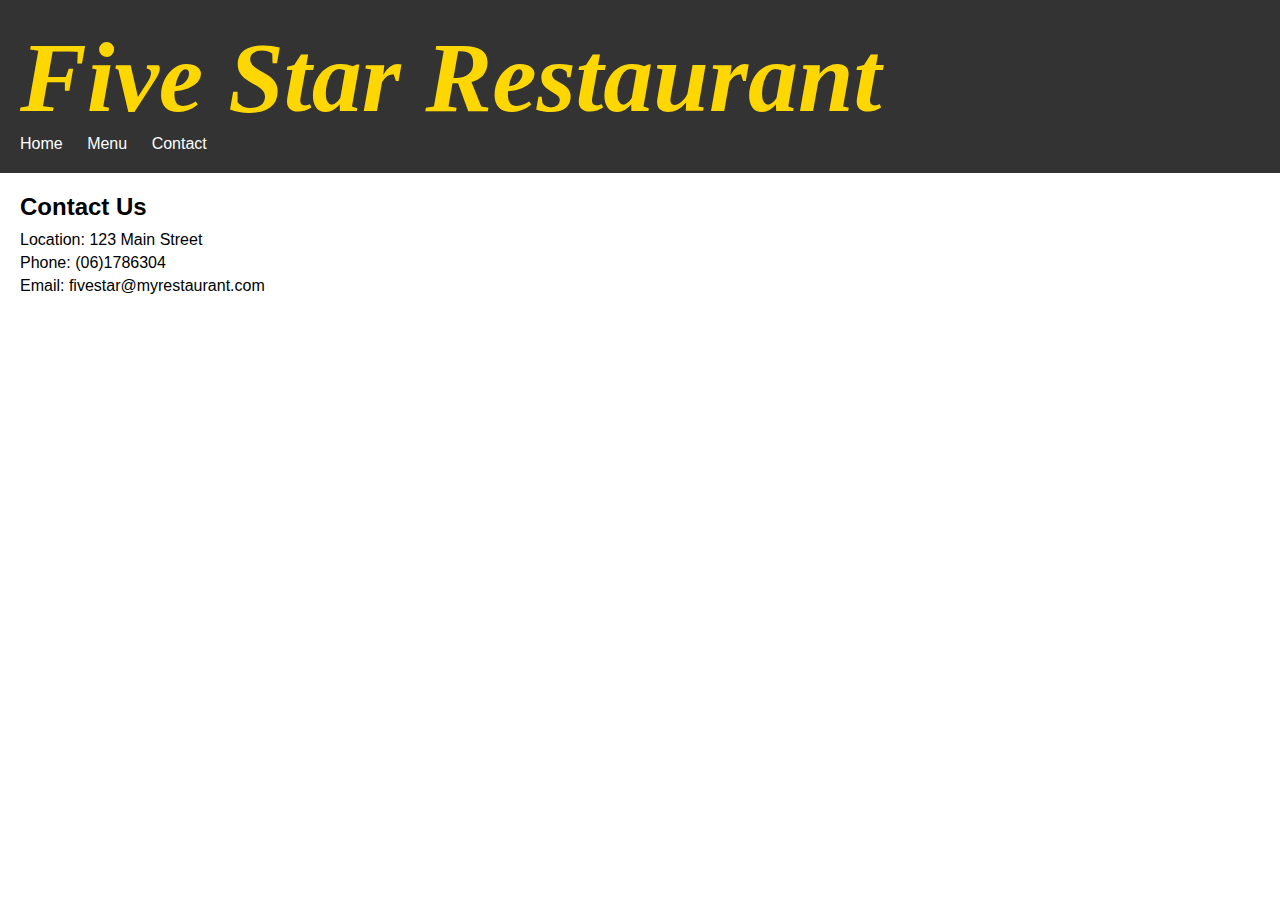
==== contact.html @ cbfe89b2 "Added wireframe image to README" ====
<!DOCTYPE html>
<html lang="en">
<head>
    <meta charset="UTF-8">
    <meta name="viewport" content="width=device-width, initial-scale=1.0">
    <title>Document</title>
    <link rel="stylesheet" href="style.css">

</head>
<body>
    <header>
        <h1>Five Star Restaurant</h1>
        <nav>
            <ul>
                <li><a href="index.html">Home</a></li>
                <li><a href="menu.html">Menu</a></li>
                <li><a href="contact.html">Contact</a></li>
            </ul>
        </nav>
    </header>
    <section id="contact">
        <h2>Contact Us</h2>
        <p>Location: 123 Main Street</p>
        <p>Phone: (06)1786304
        </p>
        <p>Email: fivestar@myrestaurant.com</p>
    </section>
</body>
</html>
---- style.css ----
/* Resetting default margin and padding */
* {
    margin: 0;
    padding: 0;
    box-sizing: border-box;
}

/* Basic styles for the wireframe */
body {
    font-family: Arial, sans-serif;
}

header {
    background-color: #333;
    color: #fff;
    padding: 20px;
}

header h1 {
    margin: 0;
    font-family: 'Edwardian Script ITC', cursive; 
    font-style: italic; 
    color: gold; 
    font-size: 100px;
}

nav ul {
    list-style-type: none;
}

nav ul li {
    display: inline;
    margin-right: 20px;
}

nav ul li a {
    color: #fff;
    text-decoration: none;
}

section {
    padding: 20px;
}

h2 {
    margin-bottom: 10px;
}

/* Styles for the menu section */
.menu-list {
    list-style-type: none;
}

.menu-list li {
    margin-bottom: 20px;
    display: flex; 
    align-items: center; 
}

.menu-list li img {
    width: 100px;
    margin-left: 10px; 
}

.menu-list li p {
    text-align: center;
}

/* Styles for the contact section */
#contact p {
    margin-bottom: 5px;
}
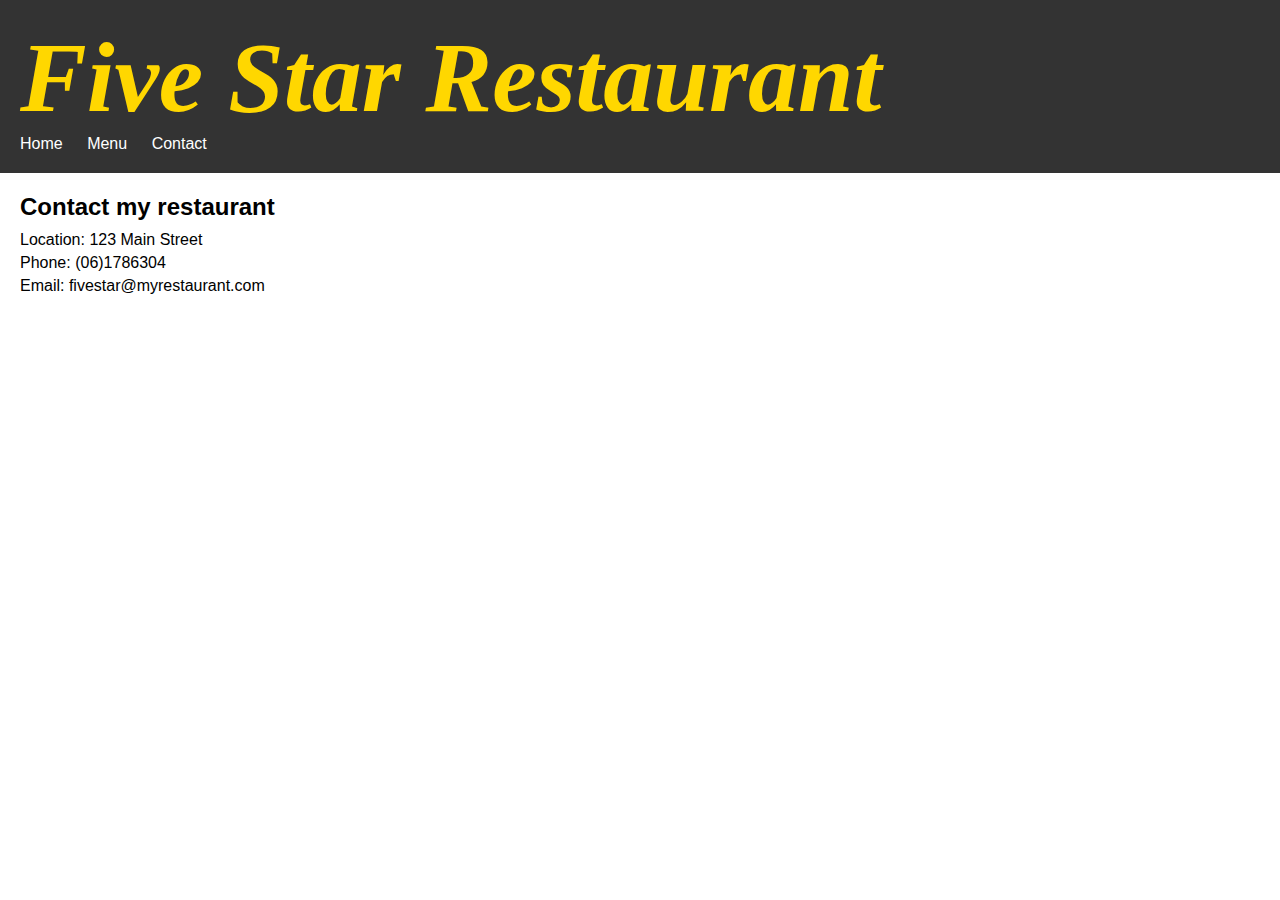
==== commit 49f8f009: "Added wireframe image to README" ====
--- a/contact.html
+++ b/contact.html
@@ -19,7 +19,7 @@
         </nav>
     </header>
     <section id="contact">
-        <h2>Contact Us</h2>
+        <h2>Contact my restaurant</h2>
         <p>Location: 123 Main Street</p>
         <p>Phone: (06)1786304
         </p>
